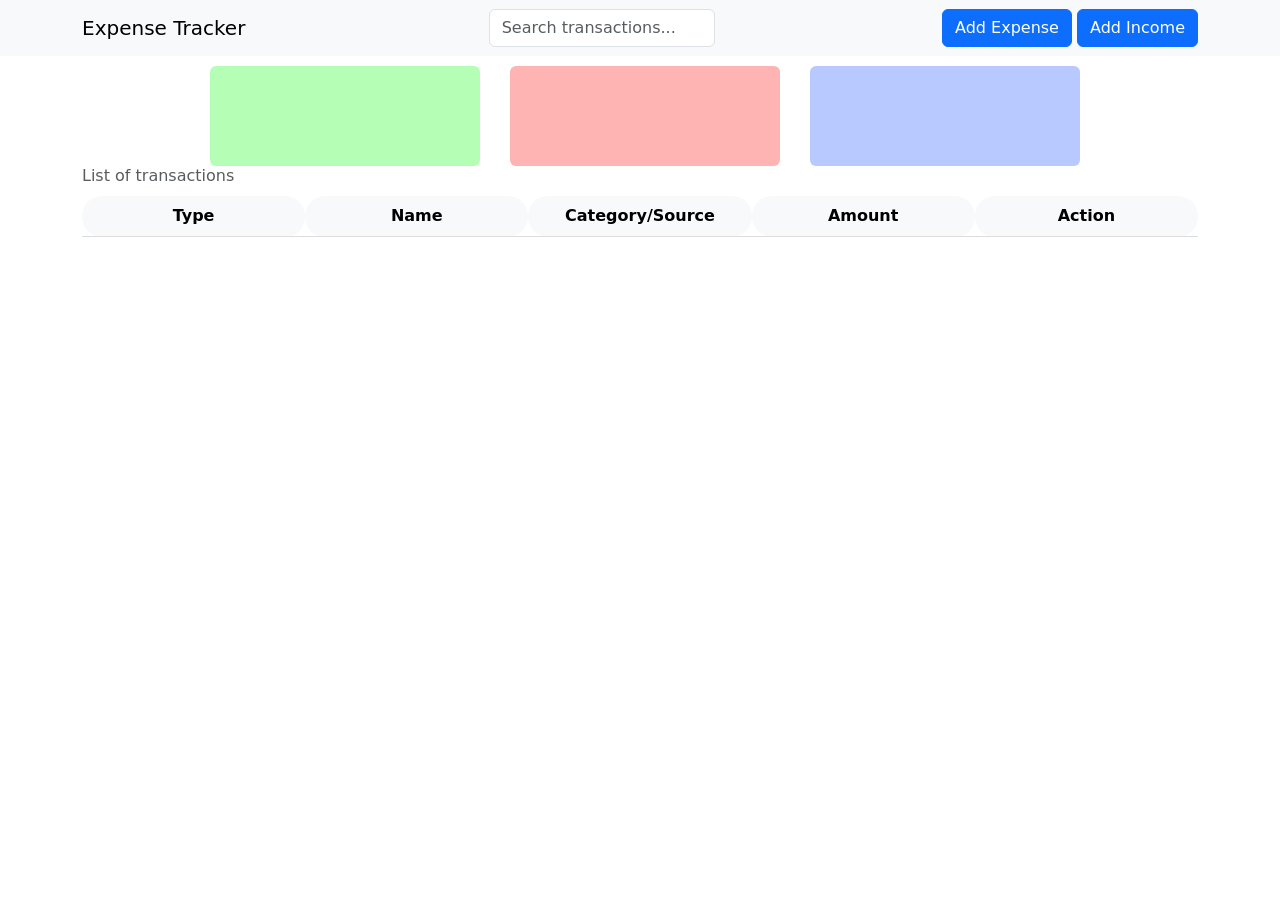
==== index.html @ 9a7c625c "push" ====
<!doctype html>
<html lang="en">

<head>
    <meta charset="utf-8">
    <meta name="viewport" content="width=device-width, initial-scale=1, shrink-to-fit=no">
    <link href="css/bootstrap.min.css" rel="stylesheet">
    <link rel="stylesheet" href="style.css">
    <title>Tracker</title>
</head>

<body>
    <nav class="navbar navbar-expand-md navbar-light bg-light sticky-top">


        <div class="container">
            <a class="navbar-brand" href="#">Expense Tracker</a>
            <button class="navbar-toggler" data-toggle="collapse" data-target="#ourNavbar">
                <span class="navbar-toggler-icon"></span>
            </button>
            <div id="ourNavbar" class="collapse navbar-collapse justify-content-evenly">
                <div class="search mx-auto">
                    <input type="text" class="form-control" placeholder="Search transactions..." id="search">
                </div>
                <div class="addButtons">
                    <button type="button" class="navbar-item btn btn-primary add-btn" data-bs-toggle="modal"
                        data-bs-target="#addExpense" id="">Add Expense</button>
                    <button type="button" class="btn btn-primary add-btn" data-bs-toggle="modal"
                        data-bs-target="#addIncome" id="addIncomeButton">Add Income</button>

                </div>
            </div>
        </div>
    </nav>

    <div class="container text-center" style="height: 100px; width: 900px;">
        <div class="row" style="height: 100px; ">
            <div class="col-sm rounded-2 d-flex align-items-center justify-content-center totalIncome border-0"
                id="totalIncome">

            </div>
            <div class="col-sm rounded-2 totalExpencive d-flex align-items-center justify-content-center border-0"
                id="totalExpencive">

            </div>
            <div class="col-sm rounded-2 Balance d-flex align-items-center justify-content-center border-0"
                id="Balance">

            </div>
        </div>
    </div>




    <div class="main container">
        <div class="table-responsive">
            <table class="table caption-top">
                <caption>
                    List of transactions
                </caption>
                <thead class="table-light">
                    <tr>
                        <th scope="col" width="20%">Type</th>
                        <th scope="col" width="20%">Name</th>
                        <th scope="col" width="20%">Category/Source</th>
                        <th scope="col" width="20%">Amount</th>
                        <th scope="col" width="20%">Action</th>
                    </tr>
                </thead>
                <tbody id="table-body" class="text-left"></tbody>
            </table>
        </div>
    </div>

    <!-- expencive Modal -->
    <div class="modal fade" id="addExpense" tabindex="-1" aria-labelledby="addExpenseLabel" aria-hidden="true">
        <div class="modal-dialog">
            <div class="modal-content">
                <div class="modal-header">
                    <h1 class="modal-title fs-5 text-primary" id="addExpenseLabel">Add Expense</h1>
                    <button type="button" class="btn-close" data-bs-dismiss="modal" aria-label="Close"></button>
                </div>
                <form id="expenciveForm">
                    <div class="modal-body">
                        <div class="mb-3">
                            <label for="name" class="form-label">Name : </label>
                            <input type="text" class="form-control" name="name"
                                placeholder="Enter a name like Grocerise...">
                        </div>
                        <div class="mb-3">
                            <label for="category" class="form-label">category</label>
                            <select class="form-select" name="category" required>
                                <option disabled selected value="">
                                    Select the category...
                                </option>
                                <option value="Food">Food</option>
                                <option value="Housing">Housing</option>
                                <option value="Transportation">Transportation</option>
                                <option value="Entertainment">Entertainment</option>
                                <option value="Utilities">Utilities</option>
                                <option value="Healthcare">Healthcare</option>
                                <option value="Education">Education</option>
                                <option value="Shopping">Shopping</option>
                                <option value="Other">Other</option>
                            </select>
                        </div>
                        <div class="mb-3">
                            <label for="Amount" class="form-label">Amount : </label>
                            <input type="number" class="form-control" name="Amount" placeholder="Amount" min="0.1"
                                step="0.1">
                        </div>
                        <div class="modal-footer">
                            <button type="button" class="btn btn-secondary" data-bs-dismiss="modal">Close</button>
                            <button type="submit" class="btn btn-primary">Save Expense </button>
                        </div>
                </form>
            </div>
        </div>
    </div>
    <!-- Income Modal -->
    <div class="modal fade" id="addIncome" tabindex="-1" aria-labelledby="addIncomeLabel" aria-hidden="true">
        <div class="modal-dialog">
            <div class="modal-content">
                <div class="modal-header">
                    <h1 class="modal-title fs-5 text-primary" id="addIncomeLabel">add Income</h1>
                    <button type="button" class="btn-close" data-bs-dismiss="modal" aria-label="Close"></button>
                </div>
                <form id="incomeform">
                    <div class="modal-body">
                        <div class="mb-3">
                            <label for="source" class="form-label">source: </label>
                            <select class="form-select" name="source" required>
                                <option disabled selected value="">
                                    select the source...
                                </option>
                                <option value="Salary">Salary</option>
                                <option value="Freelance">Freelance</option>
                                <option value="Investment">Investment</option>
                                <option value="Gift">Gift</option>
                                <option value="Other">Other</option>
                            </select>
                        </div>
                        <div class="mb-3">
                            <label for="Amount" class="form-label">Amount : </label>
                            <input type="number" class="form-control" name="Amount" placeholder="Amount" min="0.1"
                                step="0.1">
                        </div>
                    </div>
                    <div class="modal-footer">
                        <button type="button" class="btn btn-secondary" data-bs-dismiss="modal">Close</button>
                        <button type="submit" class="btn btn-primary">Save Income</button>
                    </div>
                </form>
            </div>
        </div>
    </div>


    <script src="js/bootstrap.bundle.min.js"></script>
    <script src="app.js"></script>
</body>

</html>
---- style.css ----
table {
  border-collapse: collapse;
  border-radius: 20px;

}

th,
td {
  padding: 8px 12px;
  border-bottom: 1px solid #ddd;
  text-align: center;
  border-radius: 20px;

}

tr:last-child td {
  border-bottom: none;
}

#Main {
  /* area */
  width: 1000px;
  height: auto;

  /* Border
  border: 1px black solid;
  border-radius: 20px; */

  /* align center */
  position: absolute;
  left: 0;
  right: 0;
  margin-left: auto;
  margin-right: auto;
  margin-top: 2%;


}

#total {

  height: 120px;
  width: 1000px;
  display: inline-flex;
  border: black 1px solid;
  border-radius: 20px;
  padding-left: 10px;

}

#totalIncome,
#Balance,
#totalExpencive {
  /* area */
  width: 300px;
  height: 100px;

  /* border */
  border: black 1px solid;
  border-radius: 20px;


  /* Display */
  display: inline-flex;
  margin-left: 20px;
  margin-top: 10px;

  text-align: center;
  align-items: center;



}
  
.totalIncome {
  color: green;
  background-color: rgb(180, 255, 181);
  margin-right: 10px;
  border-color: none;
}

.Balance {
  color: rgb(46, 84, 240);
  background-color: rgb(184, 201, 255);
    margin-right: 10px;

}

.totalExpencive {
  color: rgb(192, 5, 5);
  background-color: rgb(255, 180, 180);
    margin-right: 10px;

}



#container {
  width: auto;
  height: auto;
  margin-top: 20px ;
  border: 1px black solid;
  border-radius: 20px;
}

#content {
  border-radius: 20px;
  width: 1000px;
}
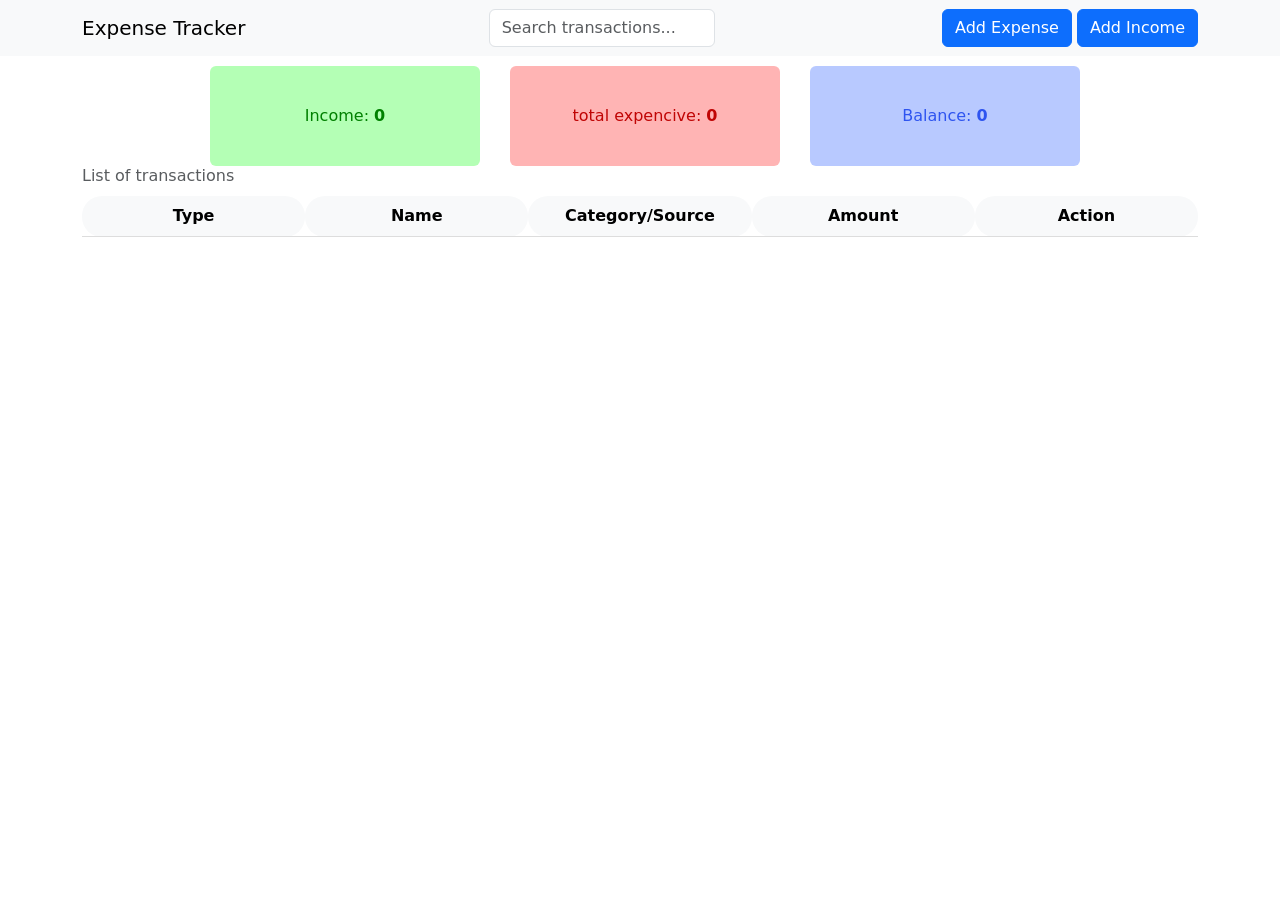
==== commit 26239c18: "delete section" ====
--- a/index.html
+++ b/index.html
@@ -10,8 +10,45 @@
 </head>
 
 <body>
+
+    <!-- Income Modal -->
+    <div class="modal fade" id="addIncome" tabindex="-1" aria-labelledby="addIncomeLabel" aria-hidden="true">
+        <div class="modal-dialog">
+            <div class="modal-content">
+                <div class="modal-header">
+                    <h1 class="modal-title fs-5 text-primary" id="addIncomeLabel">add Income</h1>
+                    <button type="button" class="btn-close" data-bs-dismiss="modal" aria-label="Close"></button>
+                </div>
+                <form id="incomeform">
+                    <div class="modal-body">
+                        <div class="mb-3">
+                            <label for="source" class="form-label">source: </label>
+                            <select class="form-select" name="source" required>
+                                <option disabled selected value="">
+                                    select the source...
+                                </option>
+                                <option value="Salary">Salary</option>
+                                <option value="Freelance">Freelance</option>
+                                <option value="Investment">Investment</option>
+                                <option value="Gift">Gift</option>
+                                <option value="Other">Other</option>
+                            </select>
+                        </div>
+                        <div class="mb-3">
+                            <label for="Amount" class="form-label">Amount : </label>
+                            <input type="number" class="form-control" name="Amount" placeholder="Amount" min="0.1"
+                                step="0.1">
+                        </div>
+                    </div>
+                    <div class="modal-footer">
+                        <button type="button" class="btn btn-secondary" data-bs-dismiss="modal">Close</button>
+                        <button type="submit" class="btn btn-primary">Save Income</button>
+                    </div>
+                </form>
+            </div>
+        </div>
+    </div>
     <nav class="navbar navbar-expand-md navbar-light bg-light sticky-top">
-
 
         <div class="container">
             <a class="navbar-brand" href="#">Expense Tracker</a>
@@ -27,7 +64,6 @@
                         data-bs-target="#addExpense" id="">Add Expense</button>
                     <button type="button" class="btn btn-primary add-btn" data-bs-toggle="modal"
                         data-bs-target="#addIncome" id="addIncomeButton">Add Income</button>
-
                 </div>
             </div>
         </div>
@@ -118,44 +154,6 @@
             </div>
         </div>
     </div>
-    <!-- Income Modal -->
-    <div class="modal fade" id="addIncome" tabindex="-1" aria-labelledby="addIncomeLabel" aria-hidden="true">
-        <div class="modal-dialog">
-            <div class="modal-content">
-                <div class="modal-header">
-                    <h1 class="modal-title fs-5 text-primary" id="addIncomeLabel">add Income</h1>
-                    <button type="button" class="btn-close" data-bs-dismiss="modal" aria-label="Close"></button>
-                </div>
-                <form id="incomeform">
-                    <div class="modal-body">
-                        <div class="mb-3">
-                            <label for="source" class="form-label">source: </label>
-                            <select class="form-select" name="source" required>
-                                <option disabled selected value="">
-                                    select the source...
-                                </option>
-                                <option value="Salary">Salary</option>
-                                <option value="Freelance">Freelance</option>
-                                <option value="Investment">Investment</option>
-                                <option value="Gift">Gift</option>
-                                <option value="Other">Other</option>
-                            </select>
-                        </div>
-                        <div class="mb-3">
-                            <label for="Amount" class="form-label">Amount : </label>
-                            <input type="number" class="form-control" name="Amount" placeholder="Amount" min="0.1"
-                                step="0.1">
-                        </div>
-                    </div>
-                    <div class="modal-footer">
-                        <button type="button" class="btn btn-secondary" data-bs-dismiss="modal">Close</button>
-                        <button type="submit" class="btn btn-primary">Save Income</button>
-                    </div>
-                </form>
-            </div>
-        </div>
-    </div>
-
 
     <script src="js/bootstrap.bundle.min.js"></script>
     <script src="app.js"></script>
--- a/style.css
+++ b/style.css
@@ -71,7 +71,7 @@
 
 
 }
-  
+
 .totalIncome {
   color: green;
   background-color: rgb(180, 255, 181);
@@ -82,14 +82,14 @@
 .Balance {
   color: rgb(46, 84, 240);
   background-color: rgb(184, 201, 255);
-    margin-right: 10px;
+  margin-right: 10px;
 
 }
 
 .totalExpencive {
   color: rgb(192, 5, 5);
   background-color: rgb(255, 180, 180);
-    margin-right: 10px;
+  margin-right: 10px;
 
 }
 
@@ -98,7 +98,7 @@
 #container {
   width: auto;
   height: auto;
-  margin-top: 20px ;
+  margin-top: 20px;
   border: 1px black solid;
   border-radius: 20px;
 }
@@ -106,4 +106,4 @@
 #content {
   border-radius: 20px;
   width: 1000px;
-}
+}
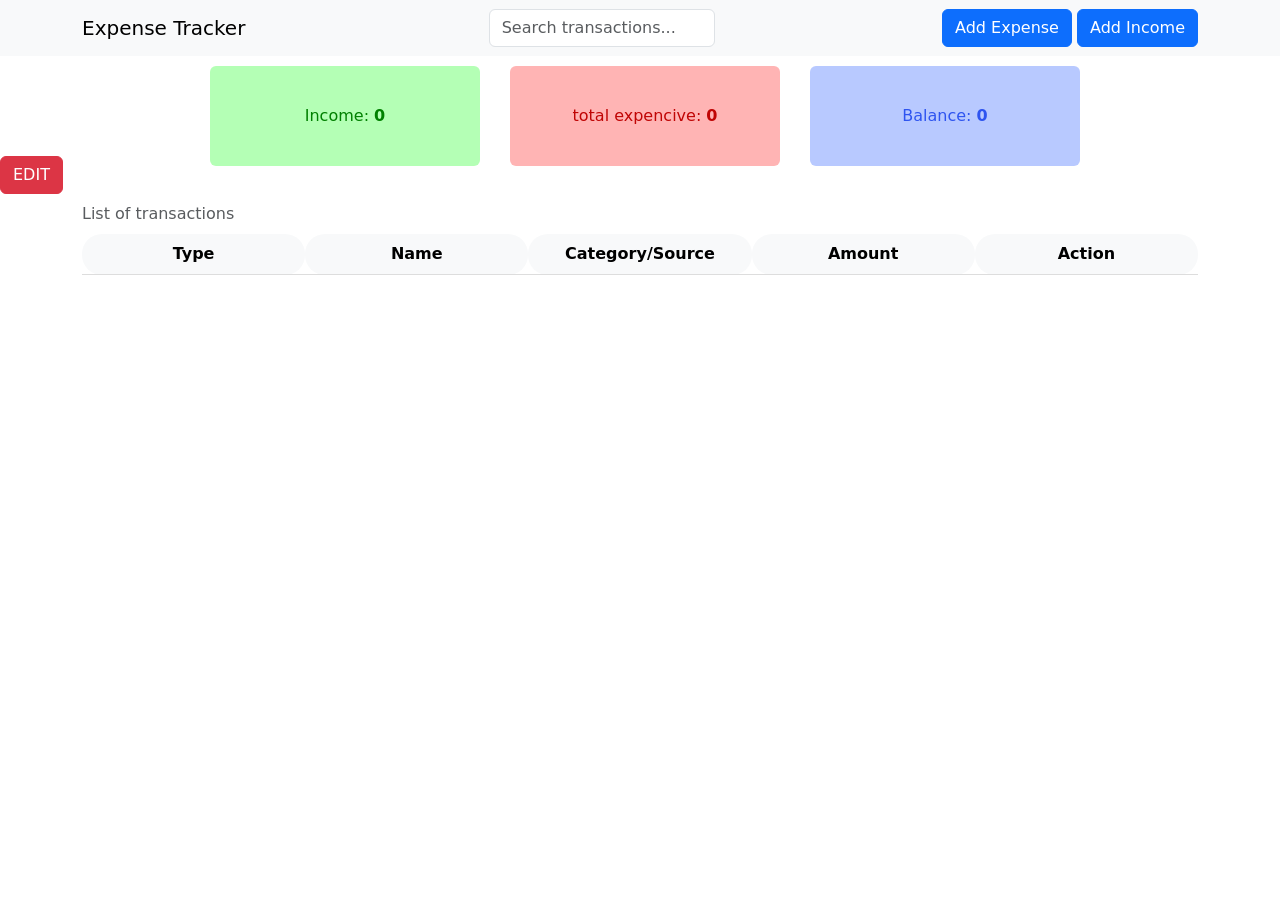
==== commit c21445a2: "Fixing the edit expense modal and running into a problem with the edit income modal." ====
--- a/index.html
+++ b/index.html
@@ -10,6 +10,92 @@
 </head>
 
 <body>
+
+
+    <div class="modal fade" id="editExpenseModal" tabindex="-1" aria-labelledby="editExpenseModalLabel"
+        aria-hidden="true">
+        <div class="modal-dialog">
+            <div class="modal-content">
+                <div class="modal-header">
+                    <h1 class="modal-title fs-5 text-primary" id="editExpenseModalLabel">Edit Expense</h1>
+                    <button type="button" class="btn-close" data-bs-dismiss="modal" aria-label="Close"></button>
+                </div>
+                <form id="editExpenseForm">
+                    <div class="modal-body">
+                        <input type="hidden" name="id" id="editExpenseId">
+                        <div class="mb-3">
+                            <label for="editExpenseName" class="form-label">Name : </label>
+                            <input type="text" class="form-control" name="name" id="editExpenseName"
+                                placeholder="Enter a name like Groceries...">
+                        </div>
+                        <div class="mb-3">
+                            <label for="editExpenseCategory" class="form-label">Category</label>
+                            <select class="form-select" name="category" id="editExpenseCategory" required>
+                                <option disabled value="">Select the category...</option>
+                                <option value="Food">Food</option>
+                                <option value="Housing">Housing</option>
+                                <option value="Transportation">Transportation</option>
+                                <option value="Entertainment">Entertainment</option>
+                                <option value="Utilities">Utilities</option>
+                                <option value="Healthcare">Healthcare</option>
+                                <option value="Education">Education</option>
+                                <option value="Shopping">Shopping</option>
+                                <option value="Other">Other</option>
+                            </select>
+                        </div>
+                        <div class="mb-3">
+                            <label for="editExpenseAmount" class="form-label">Amount : </label>
+                            <input type="number" class="form-control" name="Amount" id="editExpenseAmount"
+                                placeholder="Amount" min="0.1" step="0.1">
+                        </div>
+                    </div>
+                    <div class="modal-footer">
+                        <button type="button" class="btn btn-secondary" data-bs-dismiss="modal">Close</button>
+                        <button type="submit" class="btn btn-primary">Update Expense</button>
+                    </div>
+                </form>
+            </div>
+        </div>
+    </div>
+
+
+    <div class="modal fade" id="editIncomeModal" tabindex="-1" aria-labelledby="editIncomeModalLabel"
+        aria-hidden="true">
+        <div class="modal-dialog">
+            <div class="modal-content">
+                <div class="modal-header">
+                    <h1 class="modal-title fs-5 text-primary" id="editIncomeModalLabel">Edit Income</h1>
+                    <button type="button" class="btn-close" data-bs-dismiss="modal" aria-label="Close"></button>
+                </div>
+                <form id="editIncomeForm">
+                    <div class="modal-body">
+                        <input type="hidden" name="id" id="editIncomeId">
+                        <div class="mb-3">
+                            <label for="editIncomeSource" class="form-label">Source: </label>
+                            <select class="form-select" name="source" id="editIncomeSource" required>
+                                <option disabled value="">Select the source...</option>
+                                <option value="Salary">Salary</option>
+                                <option value="Freelance">Freelance</option>
+                                <option value="Investment">Investment</option>
+                                <option value="Gift">Gift</option>
+                                <option value="Other">Other</option>
+                            </select>
+                        </div>
+                        <div class="mb-3">
+                            <label for="editIncomeAmount" class="form-label">Amount : </label>
+                            <input type="number" class="form-control" name="Amount" id="editIncomeAmount"
+                                placeholder="Amount" min="0.1" step="0.1">
+                        </div>
+                    </div>
+                    <div class="modal-footer">
+                        <button type="button" class="btn btn-secondary" data-bs-dismiss="modal">Close</button>
+                        <button type="submit" class="btn btn-primary">Update Income</button>
+                    </div>
+                </form>
+            </div>
+        </div>
+    </div>
+
 
     <!-- Income Modal -->
     <div class="modal fade" id="addIncome" tabindex="-1" aria-labelledby="addIncomeLabel" aria-hidden="true">
@@ -48,6 +134,8 @@
             </div>
         </div>
     </div>
+
+
     <nav class="navbar navbar-expand-md navbar-light bg-light sticky-top">
 
         <div class="container">
@@ -67,9 +155,13 @@
                 </div>
             </div>
         </div>
+
+
+
+
     </nav>
 
-    <div class="container text-center" style="height: 100px; width: 900px;">
+    <div class=" container text-center" style="height: 100px; width: 900px;">
         <div class="row" style="height: 100px; ">
             <div class="col-sm rounded-2 d-flex align-items-center justify-content-center totalIncome border-0"
                 id="totalIncome">
@@ -85,7 +177,7 @@
             </div>
         </div>
     </div>
-
+<button class="edit-btn btn btn-danger" data-type="Income" data-name="null" data-category="null" data-source="Other" data-amount="100">EDIT</button>
 
 
 
@@ -109,7 +201,7 @@
         </div>
     </div>
 
-    <!-- expencive Modal -->
+    <!-- expense Modal -->
     <div class="modal fade" id="addExpense" tabindex="-1" aria-labelledby="addExpenseLabel" aria-hidden="true">
         <div class="modal-dialog">
             <div class="modal-content">
@@ -122,7 +214,7 @@
                         <div class="mb-3">
                             <label for="name" class="form-label">Name : </label>
                             <input type="text" class="form-control" name="name"
-                                placeholder="Enter a name like Grocerise...">
+                                placeholder="Enter a name like Groceries...">
                         </div>
                         <div class="mb-3">
                             <label for="category" class="form-label">category</label>
@@ -146,14 +238,26 @@
                             <input type="number" class="form-control" name="Amount" placeholder="Amount" min="0.1"
                                 step="0.1">
                         </div>
-                        <div class="modal-footer">
-                            <button type="button" class="btn btn-secondary" data-bs-dismiss="modal">Close</button>
-                            <button type="submit" class="btn btn-primary">Save Expense </button>
-                        </div>
-                </form>
-            </div>
-        </div>
-    </div>
+                    </div>
+                    <div class="modal-footer">
+                        <button type="button" class="btn btn-secondary" data-bs-dismiss="modal">Close</button>
+                        <button type="submit" class="btn btn-primary">Save Expense</button>
+                    </div>
+                </form>
+            </div>
+        </div>
+    </div>
+
+    <!-- <svg xmlns="http://www.w3.org/2000/svg" width="24" height="24" viewBox="0 0 24 24" fill="none"><path d="M16 2H8C4 2 2 4 2 8V21C2 21.55 2.45 22 3 22H16C20 22 22 20 22 16V8C22 4 20 2 16 2Z" stroke="currentColor" stroke-width="1.5" stroke-linecap="round" stroke-linejoin="round"/><path d="M12.91 7.83991L7.72004 13.0299C7.52004 13.2299 7.33004 13.6199 7.29004 13.8999L7.01004 15.8799C6.91004 16.5999 7.41004 17.0999 8.13004 16.9999L10.11 16.7199C10.39 16.6799 10.78 16.4899 10.98 16.2899L16.17 11.0999C17.06 10.2099 17.49 9.16991 16.17 7.84991C14.85 6.51991 13.81 6.93991 12.91 7.83991Z" stroke="currentColor" stroke-width="1.5" stroke-miterlimit="10" stroke-linecap="round" stroke-linejoin="round"/><path d="M12.17 8.57983C12.61 10.1498 13.84 11.3898 15.42 11.8298" stroke="currentColor" stroke-width="1.5" stroke-miterlimit="10" stroke-linecap="round" stroke-linejoin="round"/></svg> -->
+
+
+
+
+
+
+
+
+
 
     <script src="js/bootstrap.bundle.min.js"></script>
     <script src="app.js"></script>
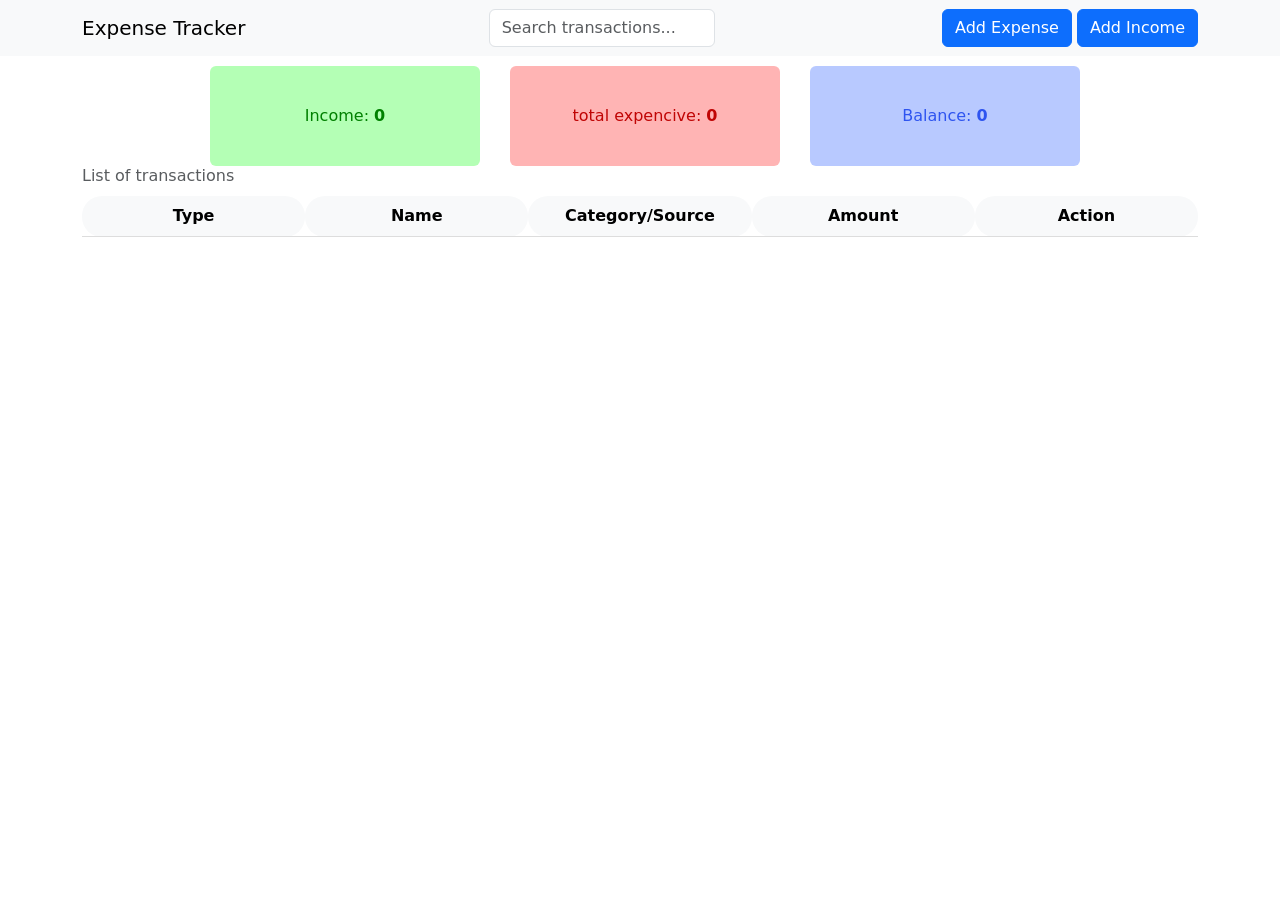
==== commit 86b1110c: "fix PUT section" ====
--- a/index.html
+++ b/index.html
@@ -177,7 +177,6 @@
             </div>
         </div>
     </div>
-<button class="edit-btn btn btn-danger" data-type="Income" data-name="null" data-category="null" data-source="Other" data-amount="100">EDIT</button>
 
 
 
@@ -248,7 +247,6 @@
         </div>
     </div>
 
-    <!-- <svg xmlns="http://www.w3.org/2000/svg" width="24" height="24" viewBox="0 0 24 24" fill="none"><path d="M16 2H8C4 2 2 4 2 8V21C2 21.55 2.45 22 3 22H16C20 22 22 20 22 16V8C22 4 20 2 16 2Z" stroke="currentColor" stroke-width="1.5" stroke-linecap="round" stroke-linejoin="round"/><path d="M12.91 7.83991L7.72004 13.0299C7.52004 13.2299 7.33004 13.6199 7.29004 13.8999L7.01004 15.8799C6.91004 16.5999 7.41004 17.0999 8.13004 16.9999L10.11 16.7199C10.39 16.6799 10.78 16.4899 10.98 16.2899L16.17 11.0999C17.06 10.2099 17.49 9.16991 16.17 7.84991C14.85 6.51991 13.81 6.93991 12.91 7.83991Z" stroke="currentColor" stroke-width="1.5" stroke-miterlimit="10" stroke-linecap="round" stroke-linejoin="round"/><path d="M12.17 8.57983C12.61 10.1498 13.84 11.3898 15.42 11.8298" stroke="currentColor" stroke-width="1.5" stroke-miterlimit="10" stroke-linecap="round" stroke-linejoin="round"/></svg> -->
 
 
 
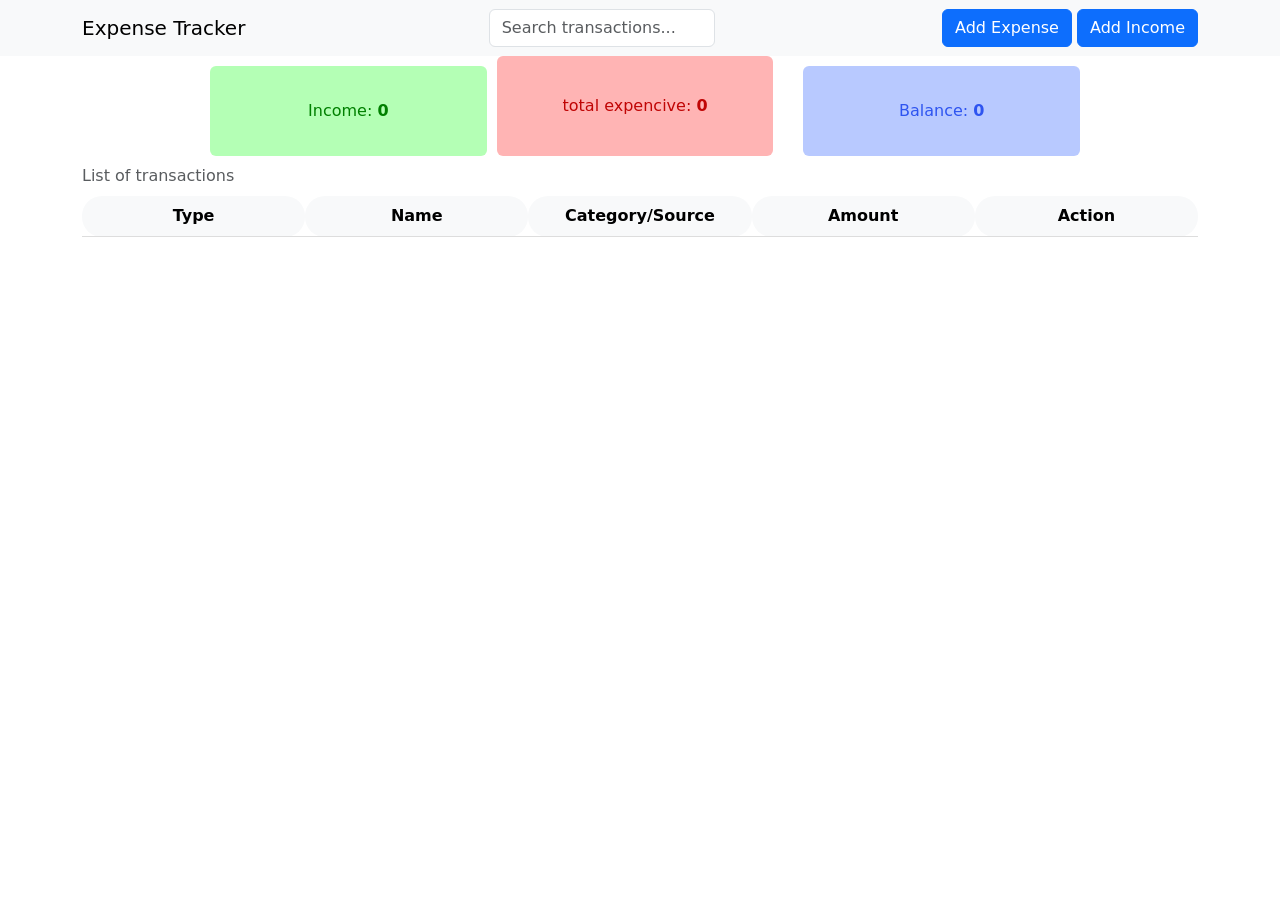
==== commit 93e4a1be: "Some source code cleanup" ====
--- a/index.html
+++ b/index.html
@@ -11,105 +11,23 @@
 
 <body>
 
+<!-- Edit Expense , Update Expense -->
 
-    <div class="modal fade" id="editExpenseModal" tabindex="-1" aria-labelledby="editExpenseModalLabel"
-        aria-hidden="true">
+
+
+    <!-- Income Modal -->
+    <div class="modal fade" id="incomeModal" tabindex="-1" aria-labelledby="incomeModalLabel" aria-hidden="true">
         <div class="modal-dialog">
             <div class="modal-content">
                 <div class="modal-header">
-                    <h1 class="modal-title fs-5 text-primary" id="editExpenseModalLabel">Edit Expense</h1>
+                    <h1 class="modal-title fs-5 text-primary" id="incomeModalLabel">add Income</h1>
                     <button type="button" class="btn-close" data-bs-dismiss="modal" aria-label="Close"></button>
                 </div>
-                <form id="editExpenseForm">
-                    <div class="modal-body">
-                        <input type="hidden" name="id" id="editExpenseId">
-                        <div class="mb-3">
-                            <label for="editExpenseName" class="form-label">Name : </label>
-                            <input type="text" class="form-control" name="name" id="editExpenseName"
-                                placeholder="Enter a name like Groceries...">
-                        </div>
-                        <div class="mb-3">
-                            <label for="editExpenseCategory" class="form-label">Category</label>
-                            <select class="form-select" name="category" id="editExpenseCategory" required>
-                                <option disabled value="">Select the category...</option>
-                                <option value="Food">Food</option>
-                                <option value="Housing">Housing</option>
-                                <option value="Transportation">Transportation</option>
-                                <option value="Entertainment">Entertainment</option>
-                                <option value="Utilities">Utilities</option>
-                                <option value="Healthcare">Healthcare</option>
-                                <option value="Education">Education</option>
-                                <option value="Shopping">Shopping</option>
-                                <option value="Other">Other</option>
-                            </select>
-                        </div>
-                        <div class="mb-3">
-                            <label for="editExpenseAmount" class="form-label">Amount : </label>
-                            <input type="number" class="form-control" name="Amount" id="editExpenseAmount"
-                                placeholder="Amount" min="0.1" step="0.1">
-                        </div>
-                    </div>
-                    <div class="modal-footer">
-                        <button type="button" class="btn btn-secondary" data-bs-dismiss="modal">Close</button>
-                        <button type="submit" class="btn btn-primary">Update Expense</button>
-                    </div>
-                </form>
-            </div>
-        </div>
-    </div>
-
-
-    <div class="modal fade" id="editIncomeModal" tabindex="-1" aria-labelledby="editIncomeModalLabel"
-        aria-hidden="true">
-        <div class="modal-dialog">
-            <div class="modal-content">
-                <div class="modal-header">
-                    <h1 class="modal-title fs-5 text-primary" id="editIncomeModalLabel">Edit Income</h1>
-                    <button type="button" class="btn-close" data-bs-dismiss="modal" aria-label="Close"></button>
-                </div>
-                <form id="editIncomeForm">
-                    <div class="modal-body">
-                        <input type="hidden" name="id" id="editIncomeId">
-                        <div class="mb-3">
-                            <label for="editIncomeSource" class="form-label">Source: </label>
-                            <select class="form-select" name="source" id="editIncomeSource" required>
-                                <option disabled value="">Select the source...</option>
-                                <option value="Salary">Salary</option>
-                                <option value="Freelance">Freelance</option>
-                                <option value="Investment">Investment</option>
-                                <option value="Gift">Gift</option>
-                                <option value="Other">Other</option>
-                            </select>
-                        </div>
-                        <div class="mb-3">
-                            <label for="editIncomeAmount" class="form-label">Amount : </label>
-                            <input type="number" class="form-control" name="Amount" id="editIncomeAmount"
-                                placeholder="Amount" min="0.1" step="0.1">
-                        </div>
-                    </div>
-                    <div class="modal-footer">
-                        <button type="button" class="btn btn-secondary" data-bs-dismiss="modal">Close</button>
-                        <button type="submit" class="btn btn-primary">Update Income</button>
-                    </div>
-                </form>
-            </div>
-        </div>
-    </div>
-
-
-    <!-- Income Modal -->
-    <div class="modal fade" id="addIncome" tabindex="-1" aria-labelledby="addIncomeLabel" aria-hidden="true">
-        <div class="modal-dialog">
-            <div class="modal-content">
-                <div class="modal-header">
-                    <h1 class="modal-title fs-5 text-primary" id="addIncomeLabel">add Income</h1>
-                    <button type="button" class="btn-close" data-bs-dismiss="modal" aria-label="Close"></button>
-                </div>
-                <form id="incomeform">
+                <form id="incomeForm">
                     <div class="modal-body">
                         <div class="mb-3">
                             <label for="source" class="form-label">source: </label>
-                            <select class="form-select" name="source" required>
+                            <select class="form-select" name="source" required id="incomeSource">
                                 <option disabled selected value="">
                                     select the source...
                                 </option>
@@ -123,7 +41,7 @@
                         <div class="mb-3">
                             <label for="Amount" class="form-label">Amount : </label>
                             <input type="number" class="form-control" name="Amount" placeholder="Amount" min="0.1"
-                                step="0.1">
+                                step="0.1" id="incomeAmount">
                         </div>
                     </div>
                     <div class="modal-footer">
@@ -168,7 +86,7 @@
 
             </div>
             <div class="col-sm rounded-2 totalExpencive d-flex align-items-center justify-content-center border-0"
-                id="totalExpencive">
+                id="totalExpense">
 
             </div>
             <div class="col-sm rounded-2 Balance d-flex align-items-center justify-content-center border-0"
@@ -201,23 +119,23 @@
     </div>
 
     <!-- expense Modal -->
-    <div class="modal fade" id="addExpense" tabindex="-1" aria-labelledby="addExpenseLabel" aria-hidden="true">
+    <div class="modal fade" id="ExpenceModal" tabindex="-1" aria-labelledby="ExpenceModalLabel" aria-hidden="true">
         <div class="modal-dialog">
             <div class="modal-content">
                 <div class="modal-header">
-                    <h1 class="modal-title fs-5 text-primary" id="addExpenseLabel">Add Expense</h1>
+                    <h1 class="modal-title fs-5 text-primary" id="ExpenceModalLabel">Add Expense</h1>
                     <button type="button" class="btn-close" data-bs-dismiss="modal" aria-label="Close"></button>
                 </div>
-                <form id="expenciveForm">
+                <form id="expenseForm">
                     <div class="modal-body">
                         <div class="mb-3">
                             <label for="name" class="form-label">Name : </label>
-                            <input type="text" class="form-control" name="name"
+                            <input type="text" class="form-control" name="name" id="expenseName"
                                 placeholder="Enter a name like Groceries...">
                         </div>
                         <div class="mb-3">
                             <label for="category" class="form-label">category</label>
-                            <select class="form-select" name="category" required>
+                            <select class="form-select" name="category" required id="expenseCategory">
                                 <option disabled selected value="">
                                     Select the category...
                                 </option>
@@ -235,7 +153,7 @@
                         <div class="mb-3">
                             <label for="Amount" class="form-label">Amount : </label>
                             <input type="number" class="form-control" name="Amount" placeholder="Amount" min="0.1"
-                                step="0.1">
+                                step="0.1" id="expenseAmount"> 
                         </div>
                     </div>
                     <div class="modal-footer">
--- a/style.css
+++ b/style.css
@@ -52,8 +52,8 @@
 #Balance,
 #totalExpencive {
   /* area */
-  width: 300px;
-  height: 100px;
+  /* width: 300px; */
+  /* height: 100px; */
 
   /* border */
   border: black 1px solid;
